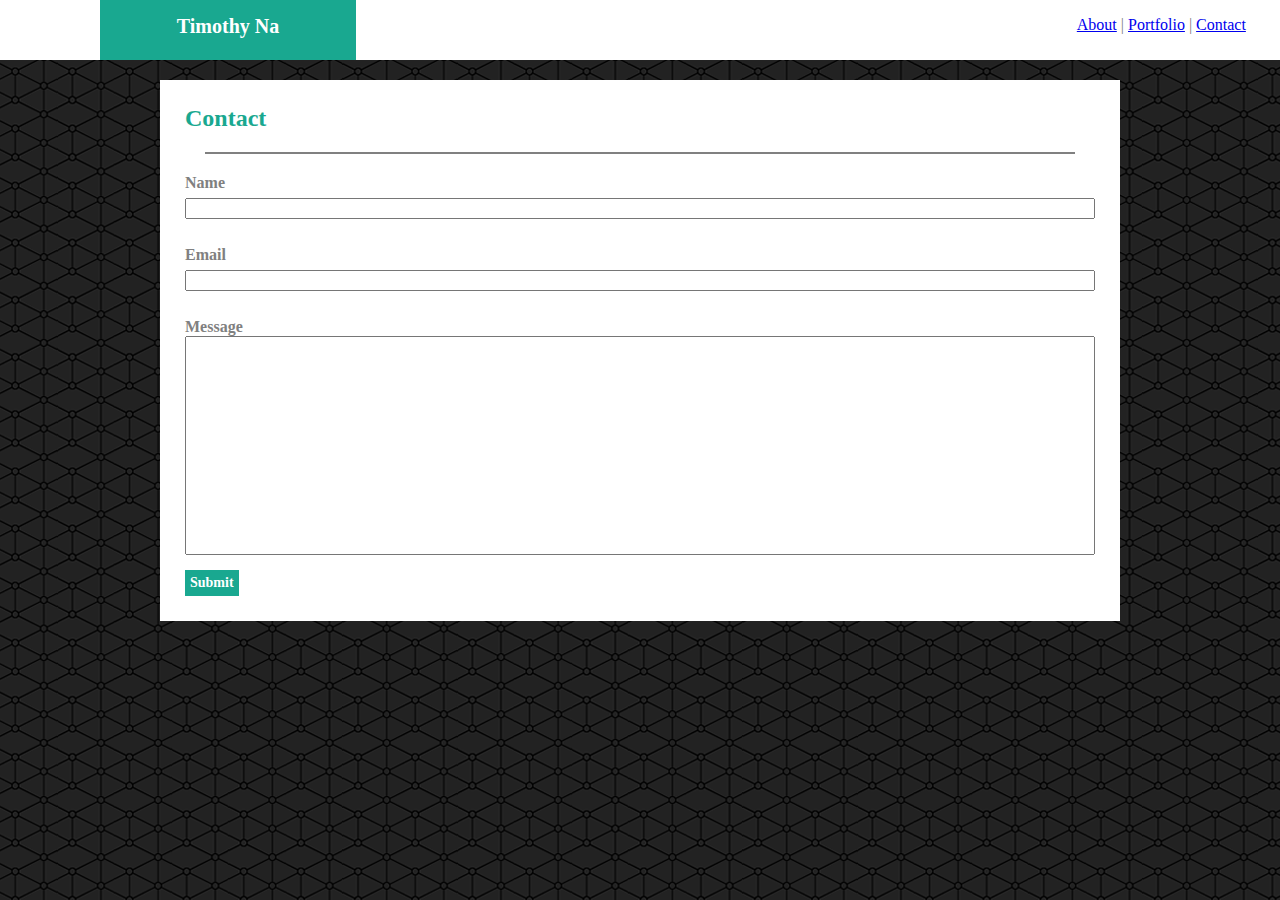
==== contact.html @ 278b7ac6 "publishing website files" ====
<!DOCTYPE html>
<html lang="en">

<head>
    <meta charset="UTF-8">
    <meta name="viewport" content="width=device-width, initial-scale=1.0">
    <meta http-equiv="X-UA-Compatible" content="ie=edge">
    <title>Timothy Na's Website</title>
    <link rel="stylesheet" href="assets/css/style.css">
</head>

<body>
    <header>
        <div class="yourname">
            <div class="timothy">
                Timothy Na
            </div>
        </div>
        <ul>
            <li>
                <a href="index.html" target="_blank">About</a>
            </li>

            <li>
                |
            </li>

            <li>
                <a href="portfolio.html" target="_blank">Portfolio</a>
            </li>

            <li>
                |
            </li>

            <li>
                <a href="contact.html" target="_blank">Contact</a>
            </li>
        </ul>

    </header>

    <div class="aboutmebox">
        Contact

        <br>

        <hr class="separator">

        <div class="nameheader">
                Name
            </div>

            <input>

            <br> <br>

            <div class="emailheader">
                Email
            </div>

            <input>

            <br> <br>

            <div class="messageheader">
                Message
            </div>

            <input class="messageinput">

            <div class="submitbutton">
                Submit
            </div>
    </div>

</body>

</html>
---- assets/css/style.css ----
* {
    box-sizing: border-box;
    text-align: center;

    /* outline: 2px dotted white; */
}

body {
    background-image: url("../images/background.png");
    margin: 0;
    padding: 0;
}

header {
    width: 100%;
    height: 60px;
    margin-bottom: 20px;
    padding: 0;
    background:white;
}

.yourname {
    height: 100%;
    width: 20%;
    margin-left: 100px;
    padding: 10px;
    background: rgb(25, 168, 144);
    float: left;
}

.timothy {
    font-size: 20px;
    font-weight: bold;
    color: white;
    padding: 5px;
    margin: auto;
}
ul {
    text-align: initial;
    width: 19%;
    color: grey;
    list-style-type: none;
    font-size: 16px;
    float: right;
}

li {
    display: inline;
}

.aboutmebox {
    text-align: left;
    font-size: 24px;
    font-weight: bold;
    width: 960px;
    color: rgb(25, 168, 144);
    height: 100%;
    background: white;
    margin: auto;
    padding: 25px;
    overflow: auto;
}

.separator {
    border:1px solid grey;
    margin: 20px;
}

.aboutmetext {
    line-height: 35px;
    font-size: 18px;
    font-weight: normal;
    color: grey;
}

.aboutmeimage {
    float: left;
    margin:10px;
}

.text {
    text-align: left;
}

.nameheader {
    text-align: left;
    font-size: 16px;
    color: grey;
}

.emailheader {
    text-align: left;
    font-size: 16px;
    color: grey;
}

input {
    text-align: left;
    width: 100%;
}

.messageheader {
    text-align: left;
    font-size: 16px;
    color: grey;
}

.messageinput {
    text-align: left;
    width: 100%;
    padding: 100px;
}

.submitbutton {
    background: rgb(25, 168, 144);
    margin-top: 15px;
    padding: 5px;
    font-size: 14px;
    color: white;
    float: left;
}

.picture {
    width: 200px;
    height: 200px;
    margin: 50px;
    padding: 0;
    float: left;
    position: relative;
}

/* .hangman, .rpgGame, .triviaGame, .rutgersInfoWidget, .rockPaperScissors {
    width: 300px;
    height: 200px;
    float: left;
} */

.words {
    width: 100%;
    height: 30px;
    font-weight: normal;
    font-size: 20px;
    background-color: rgb(25, 168, 144);
    color: white;
    position: absolute;
    top: 90px;
}
/* 
.hangman {
    float: left;
}

.rpgGame {
    float: left;
    margin-left: 20px;
}

.triviaGame {
    float: left;
    margin: 20px;
}

.rutgersInfoWidget {
    float: left;
    margin: 20px;
}

.rockPaperScissors {
    float: left;
    margin: 20px;
} */
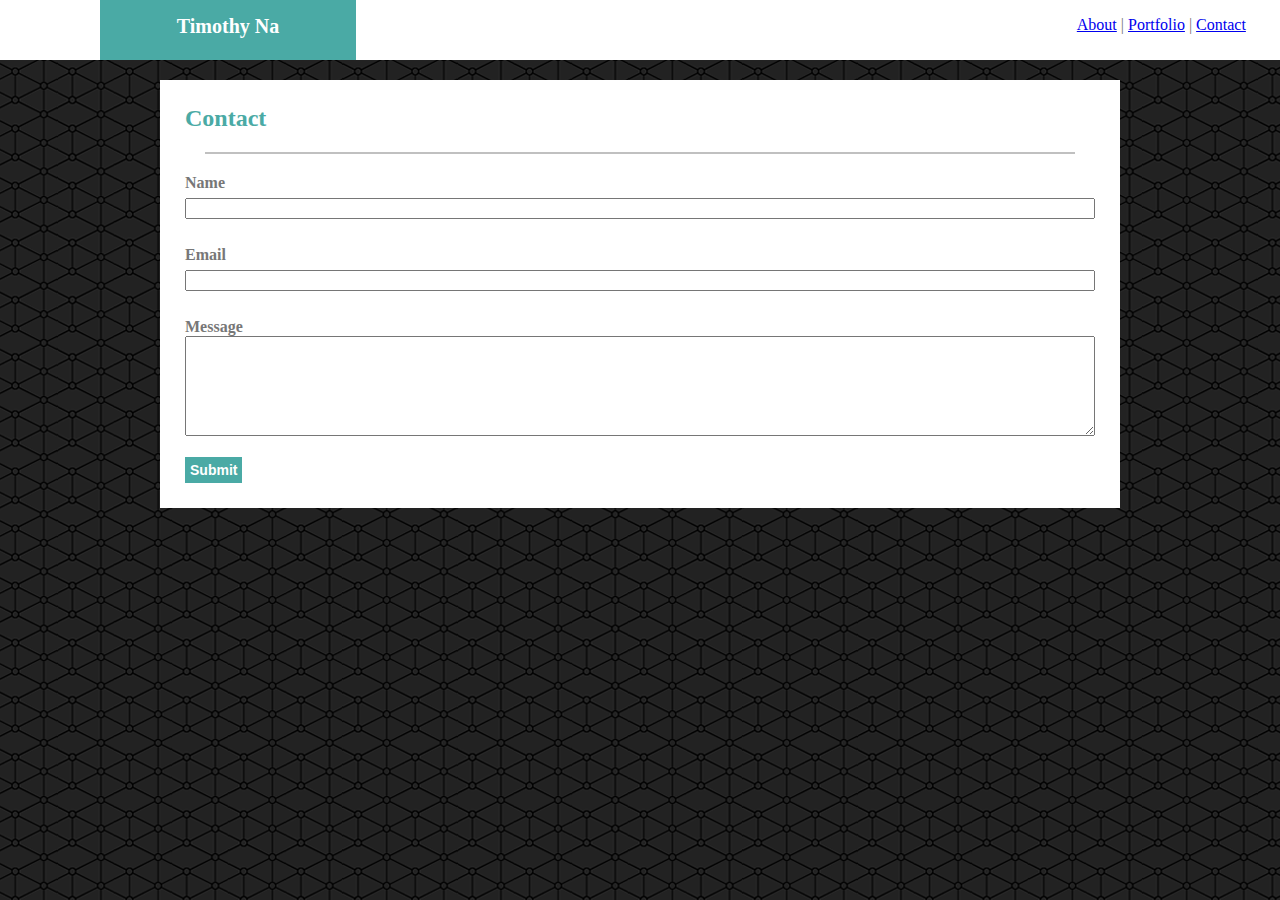
==== commit 6cb9961e: "finishing touches" ====
--- a/contact.html
+++ b/contact.html
@@ -67,7 +67,7 @@
                 Message
             </div>
 
-            <input class="messageinput">
+            <textarea class="messageinput"></textarea>
 
             <div class="submitbutton">
                 Submit
--- a/assets/css/style.css
+++ b/assets/css/style.css
@@ -1,8 +1,6 @@
 * {
     box-sizing: border-box;
     text-align: center;
-
-    /* outline: 2px dotted white; */
 }
 
 body {
@@ -12,19 +10,22 @@
 }
 
 header {
+    font-family: "Georgia", Times, "Times New Roman", serif;
     width: 100%;
     height: 60px;
     margin-bottom: 20px;
     padding: 0;
-    background:white;
+    background: #ffffff;
+    border: #cccccc;
 }
 
 .yourname {
+    font-family: "Georgia", Times, "Times New Roman", serif;
     height: 100%;
     width: 20%;
     margin-left: 100px;
     padding: 10px;
-    background: rgb(25, 168, 144);
+    background: #4aaaa5;
     float: left;
 }
 
@@ -36,9 +37,10 @@
     margin: auto;
 }
 ul {
+    font-family: "Georgia", Times, "Times New Roman", serif;
     text-align: initial;
     width: 19%;
-    color: grey;
+    color: #777777;
     list-style-type: none;
     font-size: 16px;
     float: right;
@@ -49,11 +51,12 @@
 }
 
 .aboutmebox {
+    font-family: "Georgia", Times, "Times New Roman", serif;
     text-align: left;
     font-size: 24px;
     font-weight: bold;
     width: 960px;
-    color: rgb(25, 168, 144);
+    color: #4aaaa5;
     height: 100%;
     background: white;
     margin: auto;
@@ -62,7 +65,7 @@
 }
 
 .separator {
-    border:1px solid grey;
+    border:1px solid #7777;
     margin: 20px;
 }
 
@@ -70,7 +73,7 @@
     line-height: 35px;
     font-size: 18px;
     font-weight: normal;
-    color: grey;
+    color: #777777;
 }
 
 .aboutmeimage {
@@ -79,19 +82,20 @@
 }
 
 .text {
+    font-family: "Arial", "Helvetica Neue", Helvetica, sans-serif;
     text-align: left;
 }
 
 .nameheader {
     text-align: left;
     font-size: 16px;
-    color: grey;
+    color: #777777;
 }
 
 .emailheader {
     text-align: left;
     font-size: 16px;
-    color: grey;
+    color: #777777;
 }
 
 input {
@@ -102,17 +106,18 @@
 .messageheader {
     text-align: left;
     font-size: 16px;
-    color: grey;
+    color: #777777;
 }
 
 .messageinput {
     text-align: left;
     width: 100%;
-    padding: 100px;
+    height: 100px;
 }
 
 .submitbutton {
-    background: rgb(25, 168, 144);
+    font-family: "Arial", "Helvetica Neue", Helvetica, sans-serif;
+    background: #4aaaa5;;
     margin-top: 15px;
     padding: 5px;
     font-size: 14px;
@@ -129,12 +134,6 @@
     position: relative;
 }
 
-/* .hangman, .rpgGame, .triviaGame, .rutgersInfoWidget, .rockPaperScissors {
-    width: 300px;
-    height: 200px;
-    float: left;
-} */
-
 .words {
     width: 100%;
     height: 30px;
@@ -145,27 +144,19 @@
     position: absolute;
     top: 90px;
 }
-/* 
-.hangman {
-    float: left;
+
+#tealfooter {
+    padding: 30px;
+    background: #4aaaa5;
+    width: 100%;
+    position: absolute;
+    bottom: 0;
 }
 
-.rpgGame {
-    float: left;
-    margin-left: 20px;
+footer {
+    padding: 15px;
+    background: #777777;
+    position: absolute;
+    width: 100%;
+    bottom: 0;
 }
-
-.triviaGame {
-    float: left;
-    margin: 20px;
-}
-
-.rutgersInfoWidget {
-    float: left;
-    margin: 20px;
-}
-
-.rockPaperScissors {
-    float: left;
-    margin: 20px;
-} */
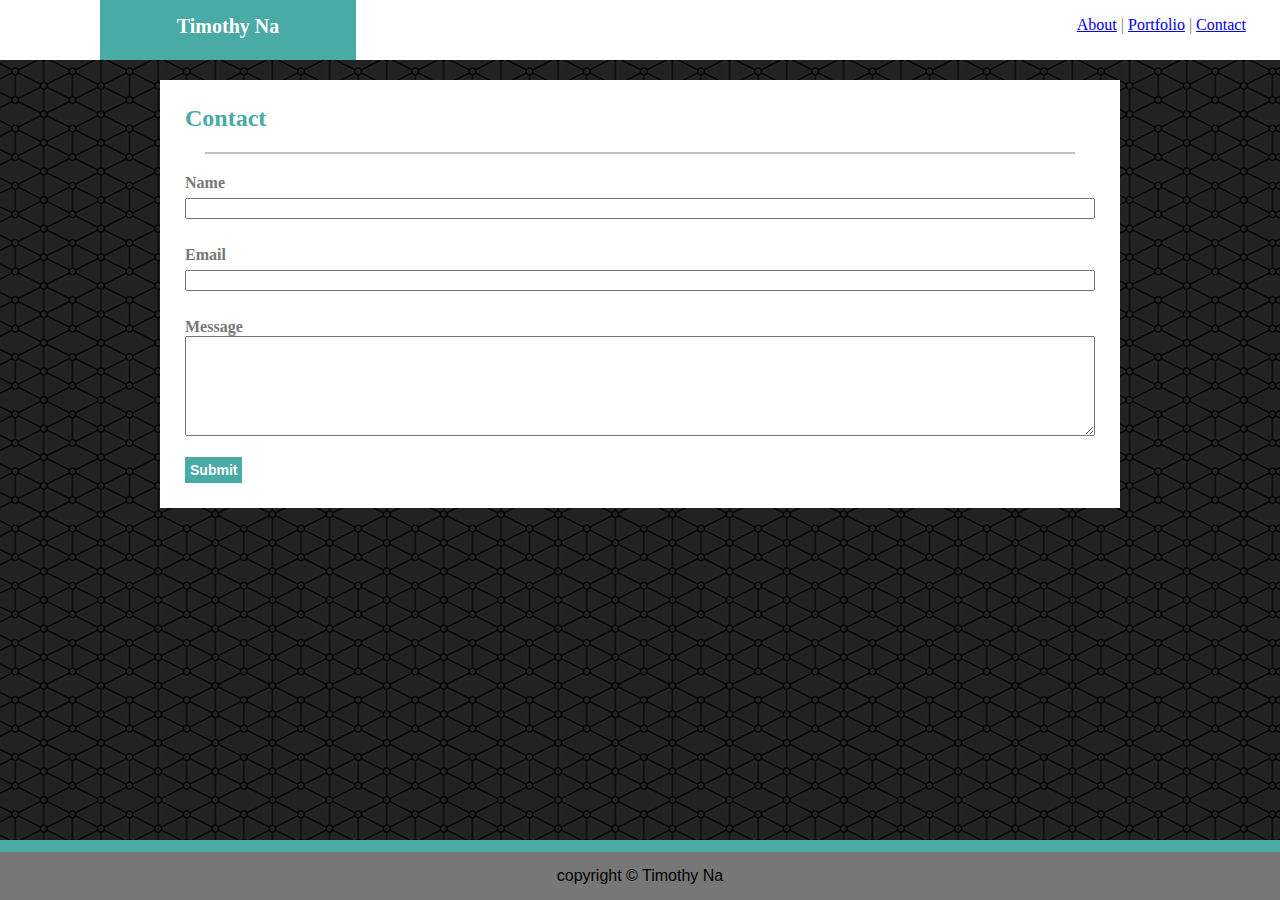
==== commit 8f9d7cce: "finishing touches to website" ====
--- a/contact.html
+++ b/contact.html
@@ -48,32 +48,40 @@
         <hr class="separator">
 
         <div class="nameheader">
-                Name
-            </div>
+            Name
+        </div>
 
-            <input>
+        <input>
 
-            <br> <br>
+        <br>
+        <br>
 
-            <div class="emailheader">
-                Email
-            </div>
+        <div class="emailheader">
+            Email
+        </div>
 
-            <input>
+        <input>
 
-            <br> <br>
+        <br>
+        <br>
 
-            <div class="messageheader">
-                Message
-            </div>
+        <div class="messageheader">
+            Message
+        </div>
 
-            <textarea class="messageinput"></textarea>
+        <textarea class="messageinput"></textarea>
 
-            <div class="submitbutton">
-                Submit
-            </div>
+        <div class="submitbutton">
+            Submit
+        </div>
     </div>
 
+    <div id="tealfooter">
+    </div>
+
+    <footer>
+        copyright © Timothy Na
+    </footer>
 </body>
 
 </html>--- a/assets/css/style.css
+++ b/assets/css/style.css
@@ -128,7 +128,7 @@
 .picture {
     width: 200px;
     height: 200px;
-    margin: 50px;
+    margin: 20px;
     padding: 0;
     float: left;
     position: relative;
@@ -151,12 +151,17 @@
     width: 100%;
     position: absolute;
     bottom: 0;
+    right: 0;
+    left: 0;
 }
 
 footer {
+    font-family: "Arial", "Helvetica Neue", Helvetica, sans-serif;
     padding: 15px;
     background: #777777;
     position: absolute;
     width: 100%;
     bottom: 0;
+    right: 0;
+    left: 0;
 }
